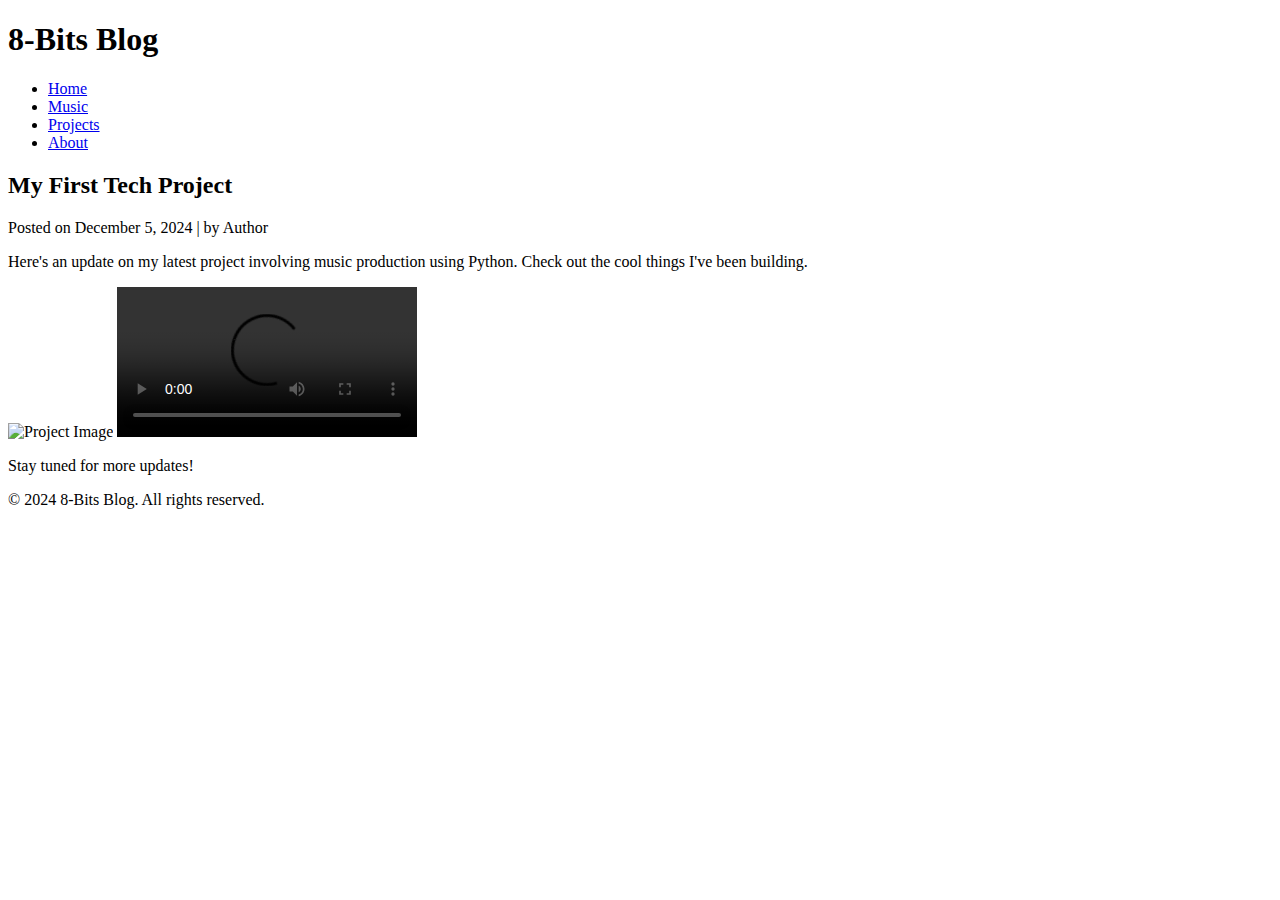
==== index.html @ 92aa7f6c "Update index.html" ====
<!DOCTYPE html>
<html lang="en">
<head>
    <meta charset="UTF-8">
    <meta name="viewport" content="width=device-width, initial-scale=1.0">
    <title>8-Bits Blog</title>
    <link href="https://fonts.googleapis.com/css2?family=Orbitron:wght@400;500;700&display=swap" rel="stylesheet">
    <link href="https://fonts.googleapis.com/css2?family=Press+Start+2P&display=swap" rel="stylesheet">
    <link rel="stylesheet" href="/newblog/css">
</head>
<body>
    <header>
        <div class="container">
            <h1>8-Bits Blog</h1>
            <nav>
                <ul>
                    <li><a href="index.html">Home</a></li>
                    <li><a href="music/index.html">Music</a></li>
                    <li><a href="projects/index.html">Projects</a></li>
                    <li><a href="about/index.html">About</a></li>
                </ul>
            </nav>
        </div>
    </header>

    <main>
        <div class="container">
            <section class="blog-post">
                <article>
                    <h2>My First Tech Project</h2>
                    <p class="meta">Posted on December 5, 2024 | by Author</p>
                    <div class="content">
                        <p>Here's an update on my latest project involving music production using Python. Check out the cool things I've been building.</p>
                        <div class="media">
                            <img src="assets/images/project-image.jpg" alt="Project Image">
                            <video controls>
                                <source src="assets/videos/sample-video.mp4" type="video/mp4">
                                Your browser does not support the video tag.
                            </video>
                        </div>
                        <p>Stay tuned for more updates!</p>
                    </div>
                </article>
            </section>
        </div>
    </main>

    <footer>
        <div class="container">
            <p>&copy; 2024 8-Bits Blog. All rights reserved.</p>
        </div>
    </footer>
</body>
</html>
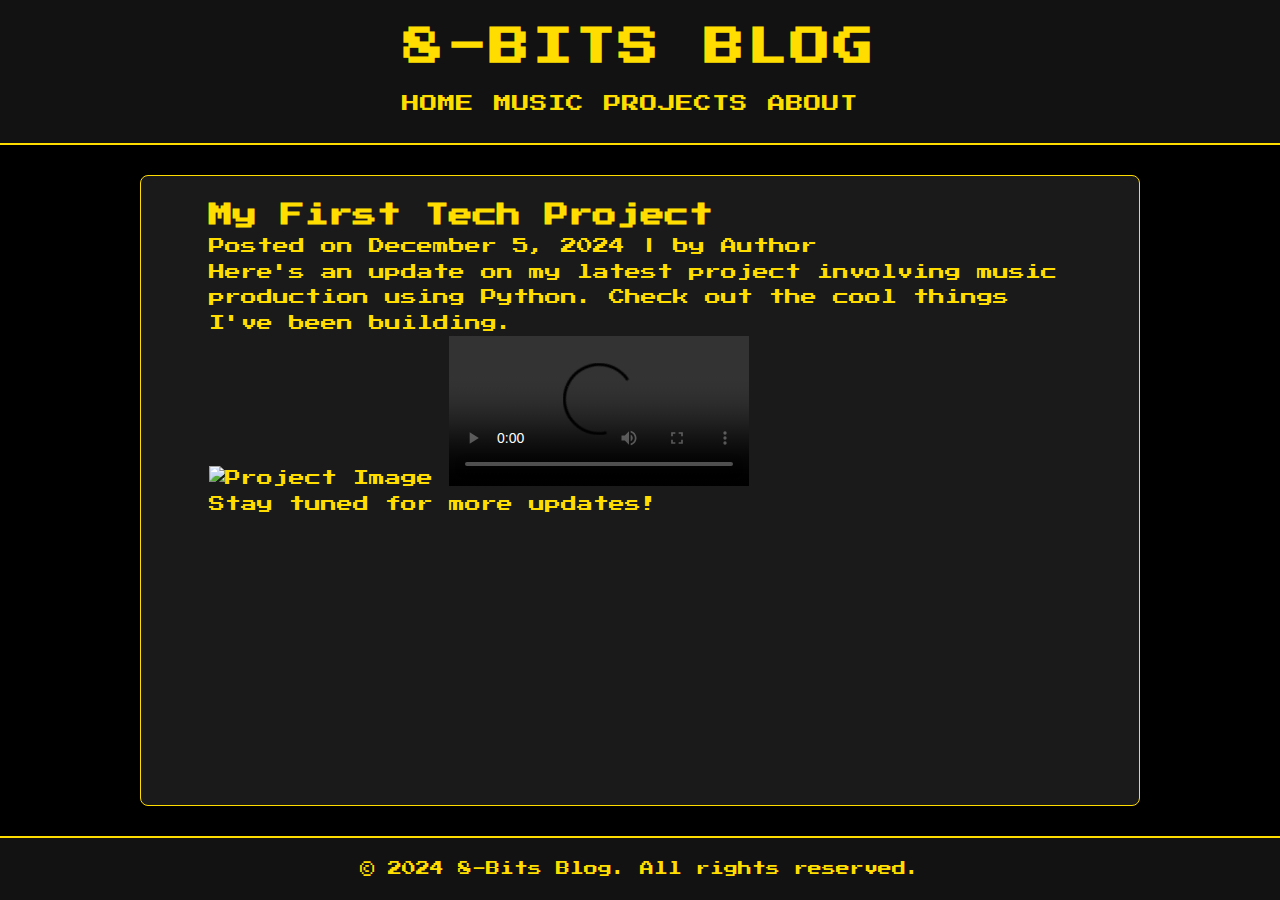
==== commit 05126b22: "Update index.html" ====
--- a/index.html
+++ b/index.html
@@ -6,7 +6,7 @@
     <title>8-Bits Blog</title>
     <link href="https://fonts.googleapis.com/css2?family=Orbitron:wght@400;500;700&display=swap" rel="stylesheet">
     <link href="https://fonts.googleapis.com/css2?family=Press+Start+2P&display=swap" rel="stylesheet">
-    <link rel="stylesheet" href="/newblog/css">
+    <link rel="stylesheet" href="newblog/css/styles.css">
 </head>
 <body>
     <header>
--- a/newblog/css/styles.css
+++ b/newblog/css/styles.css
@@ -0,0 +1,154 @@
+/* General Styles */
+* {
+  margin: 0;
+  padding: 0;
+  box-sizing: border-box;
+  font-family: 'Press Start 2P', monospace; /* Monospace font for typewriter feel */
+}
+
+body {
+  background-color: #000; /* Black background for contrast */
+  color: #FFDD00; /* Yellow text */
+  font-size: 16px;
+  line-height: 1.6;
+  display: flex;
+  flex-direction: column;
+  min-height: 100vh;
+}
+
+/* Header Styles */
+header {
+  background-color: #121212;
+  padding: 15px;
+  box-shadow: 0 2px 10px rgba(0, 0, 0, 0.5);
+  border-bottom: 2px solid #FFDD00; /* Yellow border under the header */
+}
+
+.container {
+  width: 90%;
+  max-width: 1200px;  /* Centering the content */
+  margin: 0 auto;
+}
+
+h1 {
+  font-size: 2.5em;
+  color: #FFDD00; /* Yellow text for the title */
+  text-align: center;
+  letter-spacing: 3px;
+  text-transform: uppercase;
+}
+
+nav ul {
+  list-style: none;
+  display: flex;
+  justify-content: center;
+  padding: 10px 0;
+}
+
+nav ul li {
+  margin-right: 20px;
+}
+
+nav ul li a {
+  text-decoration: none;
+  color: #FFDD00; /* Yellow links */
+  font-weight: 500;
+  font-size: 1.1em;
+  text-transform: uppercase;
+}
+
+nav ul li a:hover {
+  color: #ffffff; /* Lighter yellow on hover */
+}
+
+/* Main Content */
+main {
+  max-width: 1000px;
+  margin: 30px auto;
+  padding: 20px;
+  background-color: #1A1A1A; /* Dark gray background to add contrast */
+  border-radius: 8px;
+  flex-grow: 1;
+  border: 1px solid #FFDD00; /* Yellow border around main content */
+}
+
+/* Artist List Styles */
+.artist-list {
+  list-style: none;
+  padding: 0;
+  text-align: center;
+  margin-top: 20px;
+}
+
+.artist-list li {
+  margin: 20px 0;
+}
+
+.artist-link {
+  text-decoration: none;
+  color: #FFDD00;
+  font-size: 1.2em;
+  font-weight: bold;
+  display: inline-block;
+}
+
+.artist-link:hover {
+  color: #ccc; /* Hover color for better interaction */
+}
+
+.artist-image-container {
+  display: inline-block;
+  overflow: hidden;
+  border-radius: 10%; /* Circular container for the image */
+  width: 150px;
+  height: 150px;
+  margin-bottom: 10px;
+}
+
+.artist-image {
+  width: 100%;
+  height: 100%;
+  object-fit: cover; /* Ensures image is cropped to fit the container */
+  transition: transform 0.3s ease-in-out;
+}
+
+.artist-image-container:hover .artist-image {
+  transform: scale(1.1); /* Slightly enlarge the image on hover */
+}
+
+/* Footer Styles */
+footer {
+  text-align: center;
+  padding: 20px;
+  background-color: #121212;
+  color: #FFDD00; /* Yellow footer text */
+  border-top: 2px solid #FFDD00; /* Yellow line at the top of the footer */
+}
+
+footer p {
+  font-size: 14px;
+}
+
+/* Responsive Design */
+@media (max-width: 768px) {
+  nav ul {
+      flex-direction: column;
+      padding: 10px 0;
+  }
+
+  main {
+      padding: 15px;
+  }
+
+  .artist-image-container {
+      width: 120px;
+      height: 120px;
+  }
+
+  .artist-image {
+      width: 100%;
+      height: 100%;
+  }
+}
+
+
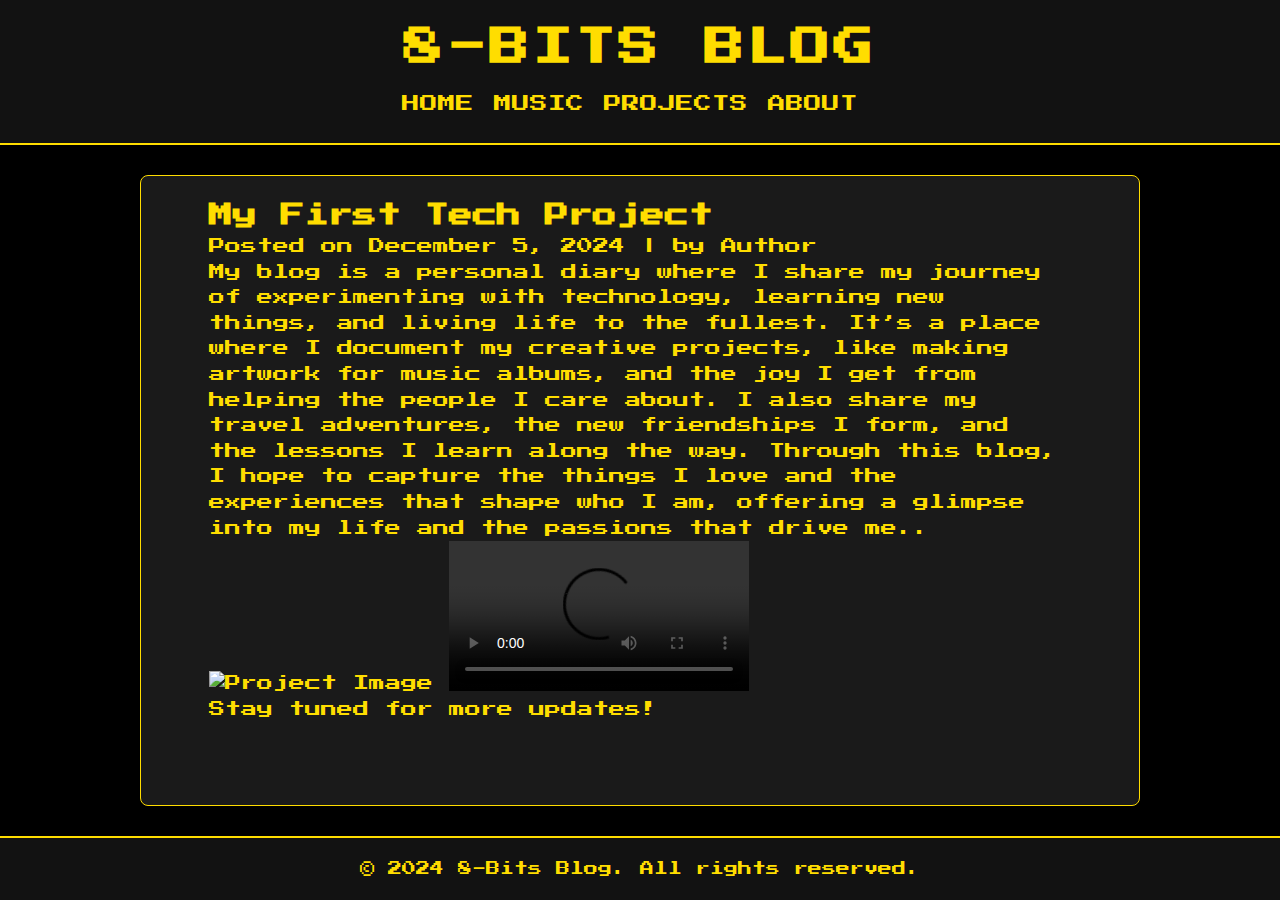
==== commit 72b34e57: "Update index.html" ====
--- a/index.html
+++ b/index.html
@@ -30,7 +30,7 @@
                     <h2>My First Tech Project</h2>
                     <p class="meta">Posted on December 5, 2024 | by Author</p>
                     <div class="content">
-                        <p>Here's an update on my latest project involving music production using Python. Check out the cool things I've been building.</p>
+                        <p>My blog is a personal diary where I share my journey of experimenting with technology, learning new things, and living life to the fullest. It’s a place where I document my creative projects, like making artwork for music albums, and the joy I get from helping the people I care about. I also share my travel adventures, the new friendships I form, and the lessons I learn along the way. Through this blog, I hope to capture the things I love and the experiences that shape who I am, offering a glimpse into my life and the passions that drive me..</p>
                         <div class="media">
                             <img src="assets/images/project-image.jpg" alt="Project Image">
                             <video controls>
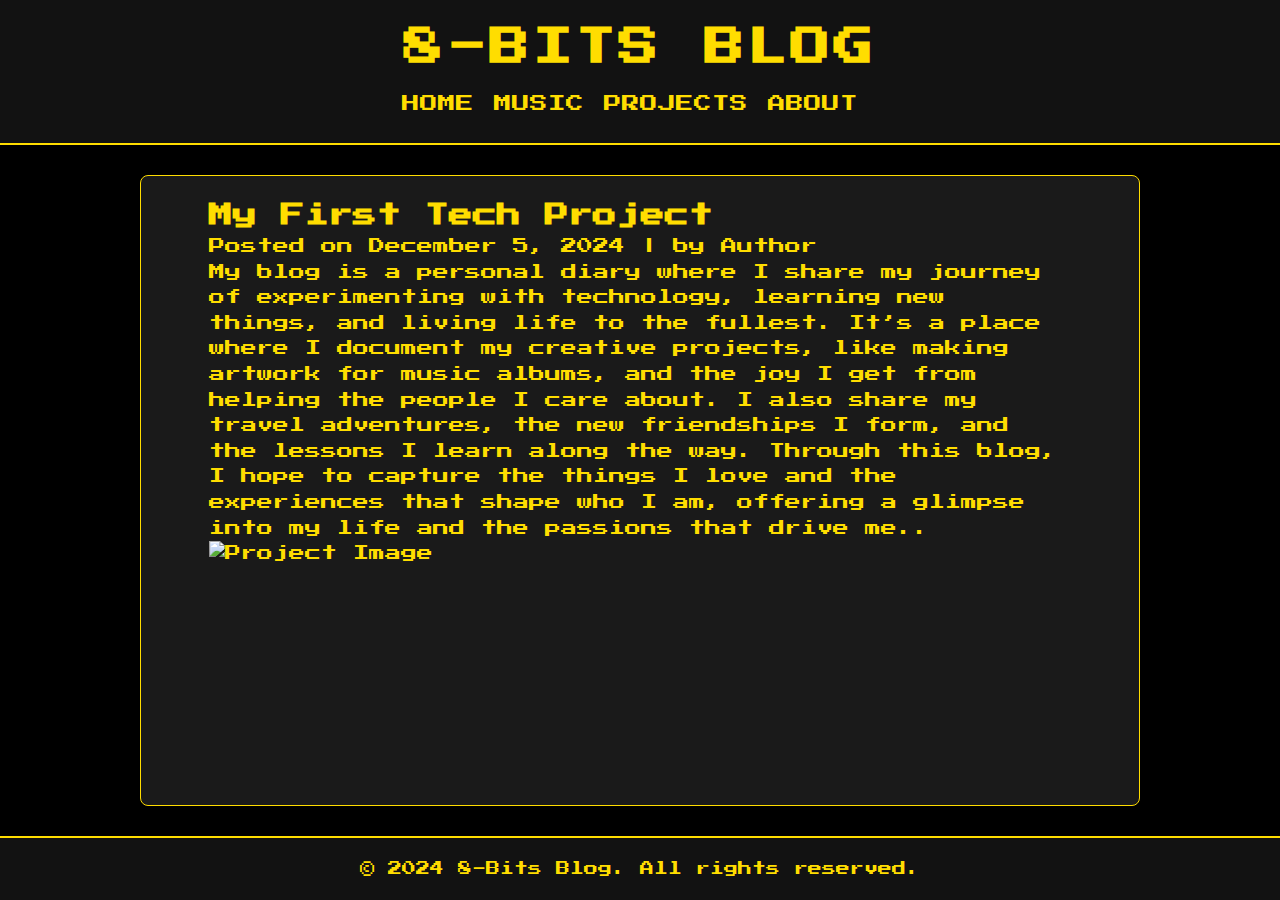
==== commit 52d13db8: "Update index.html" ====
--- a/index.html
+++ b/index.html
@@ -33,12 +33,7 @@
                         <p>My blog is a personal diary where I share my journey of experimenting with technology, learning new things, and living life to the fullest. It’s a place where I document my creative projects, like making artwork for music albums, and the joy I get from helping the people I care about. I also share my travel adventures, the new friendships I form, and the lessons I learn along the way. Through this blog, I hope to capture the things I love and the experiences that shape who I am, offering a glimpse into my life and the passions that drive me..</p>
                         <div class="media">
                             <img src="assets/images/project-image.jpg" alt="Project Image">
-                            <video controls>
-                                <source src="assets/videos/sample-video.mp4" type="video/mp4">
-                                Your browser does not support the video tag.
-                            </video>
-                        </div>
-                        <p>Stay tuned for more updates!</p>
+                         
                     </div>
                 </article>
             </section>
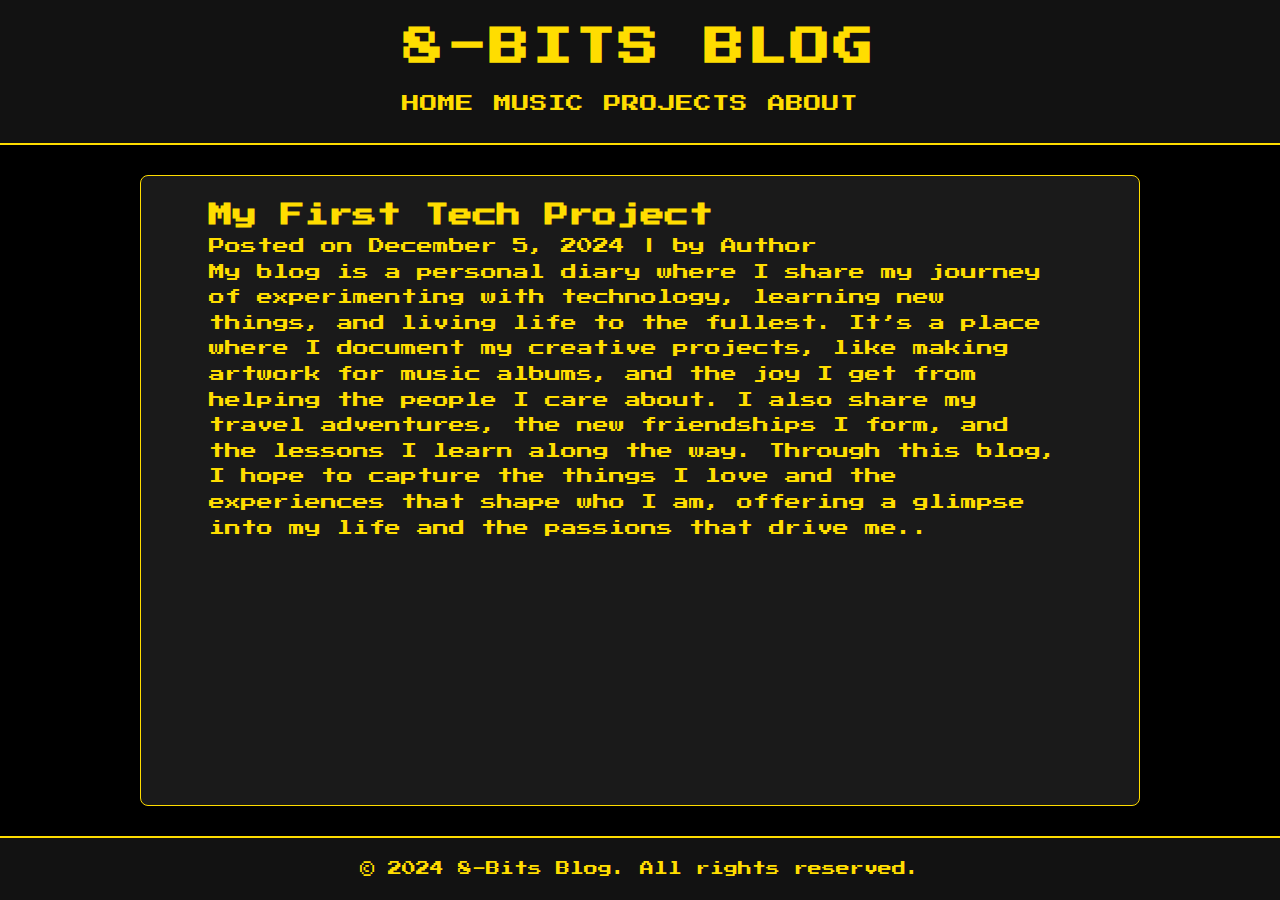
==== commit ddcd40df: "Update index.html" ====
--- a/index.html
+++ b/index.html
@@ -15,7 +15,7 @@
             <nav>
                 <ul>
                     <li><a href="index.html">Home</a></li>
-                    <li><a href="music/index.html">Music</a></li>
+                    <li><a href="projects.html">Music</a></li>
                     <li><a href="projects/index.html">Projects</a></li>
                     <li><a href="about/index.html">About</a></li>
                 </ul>
@@ -32,7 +32,7 @@
                     <div class="content">
                         <p>My blog is a personal diary where I share my journey of experimenting with technology, learning new things, and living life to the fullest. It’s a place where I document my creative projects, like making artwork for music albums, and the joy I get from helping the people I care about. I also share my travel adventures, the new friendships I form, and the lessons I learn along the way. Through this blog, I hope to capture the things I love and the experiences that shape who I am, offering a glimpse into my life and the passions that drive me..</p>
                         <div class="media">
-                            <img src="assets/images/project-image.jpg" alt="Project Image">
+                          
                          
                     </div>
                 </article>
